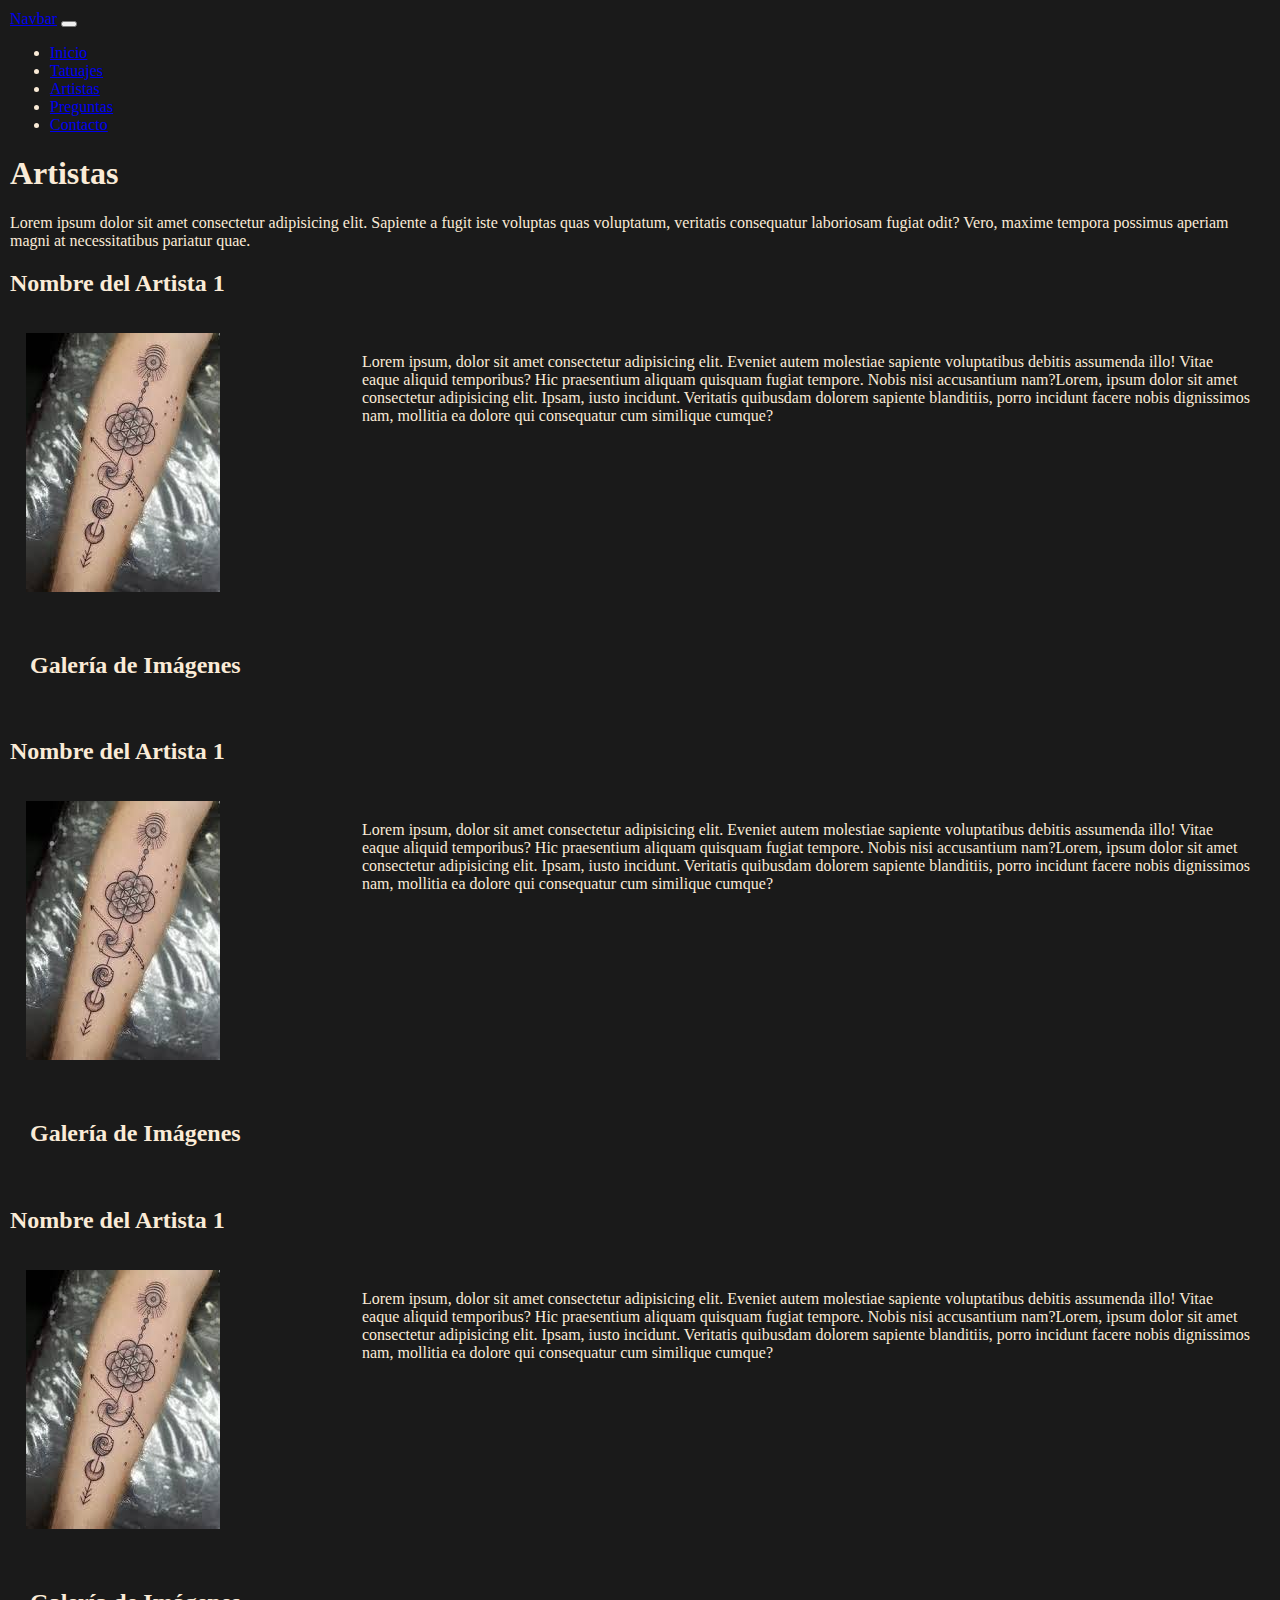
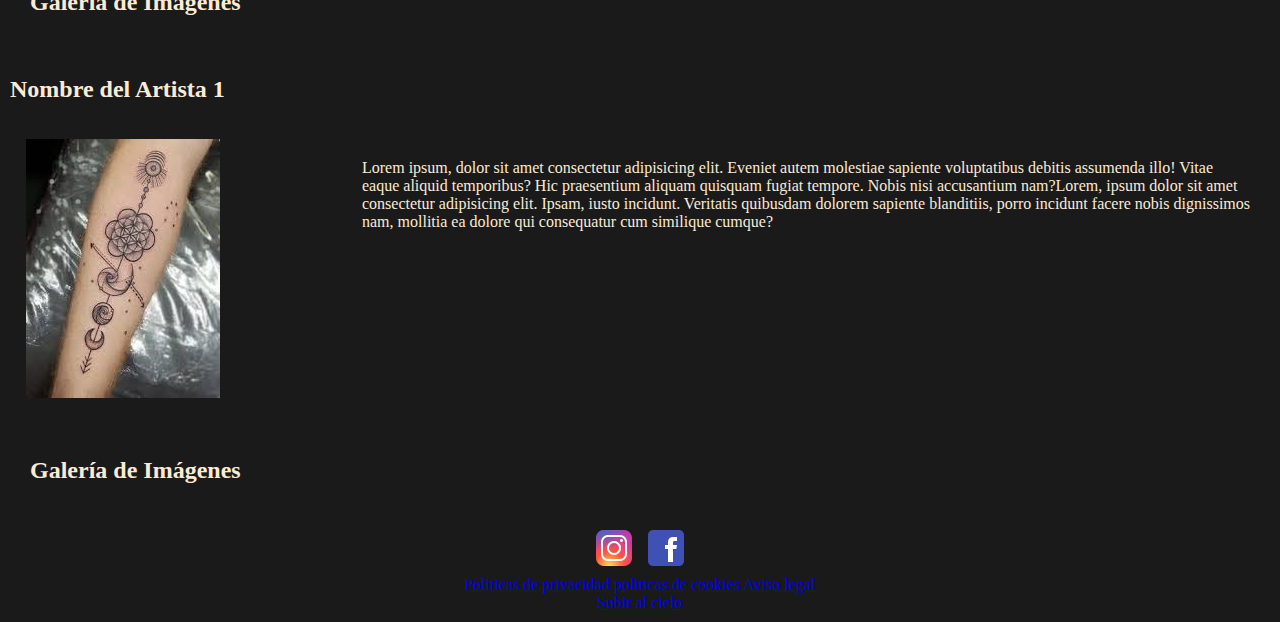
==== Pages/artistas.html @ ffa17606 "esto esta listo para la pre entrega 2" ====
<!DOCTYPE html>
<html lang="en">

<head>
    <meta charset="UTF-8">
    <meta name="viewport" content="width=device-width, initial-scale=1.0">
    <title>Estudio Fenix | Artistas</title>
    <!-- Boostrap -->
    <link href="https://cdn.jsdelivr.net/npm/bootstrap@5.3.2/dist/css/bootstrap.min.css" rel="stylesheet"
        integrity="sha384-T3c6CoIi6uLrA9TneNEoa7RxnatzjcDSCmG1MXxSR1GAsXEV/Dwwykc2MPK8M2HN" crossorigin="anonymous">
    <!--CSS-->
    <link rel="stylesheet" href="../css/style.css">
</head>

<body>
    <header id="encabezado">
        <nav class="navbar navbar-expand-lg bg-dark">
            <div class="container-fluid">
                <a class="navbar-brand" href="#">Navbar</a>
                <button class="navbar-toggler" type="button" data-bs-toggle="collapse"
                    data-bs-target="#navbarSupportedContent" aria-controls="navbarSupportedContent"
                    aria-expanded="false" aria-label="Toggle navigation">
                    <span class="navbar-toggler-icon"></span>
                </button>
                <div class="collapse navbar-collapse" id="navbarSupportedContent">
                    <ul class="navbar-nav me-auto mb-2 mb-lg-0 ">
                        <li class="nav-item ">
                            <a class="nav-link" href="../index.html">Inicio</a>
                        </li>
                        <li class="nav-item">
                            <a class="nav-link" href="./tatuajes.html">Tatuajes</a>
                        </li>
                        <li class="nav-item">
                            <a class="nav-link" href="./artistas.html">Artistas</a>
                        </li>
                        <li class="nav-item">
                            <a class="nav-link" href="./preguntas.html">Preguntas</a>
                        </li>
                        <li class="nav-item">
                            <a class="nav-link" href="./contacto.html">Contacto</a>
                        </li>
                    </ul>
                </div>
            </div>
        </nav>
    </header>
    <main>

        <section>
            <div>
                <h1 class="text-center">Artistas</h1>
                <p class="text-center" >
                    Lorem ipsum dolor sit amet consectetur adipisicing elit. Sapiente a fugit iste voluptas quas
                    voluptatum,
                    veritatis consequatur laboriosam fugiat odit? Vero, maxime tempora possimus aperiam magni at
                    necessitatibus pariatur quae.
                </p>

            </div>
        </section>

        <section>
            <h2>Nombre del Artista 1</h2>
            <div class="perfil_artista">
                <div class="img_artista">
                    <img src="../img/geometria_dotwork/geo6.jpg" alt="Perfil del Artista">
                </div>
                <div class="descripcion_artista">
                    <p>Lorem ipsum, dolor sit amet consectetur adipisicing elit. Eveniet autem molestiae sapiente
                        voluptatibus debitis assumenda illo! Vitae eaque aliquid temporibus? Hic praesentium aliquam
                        quisquam fugiat tempore. Nobis nisi accusantium nam?Lorem, ipsum dolor sit amet consectetur
                        adipisicing elit. Ipsam, iusto incidunt. Veritatis quibusdam dolorem sapiente blanditiis, porro
                        incidunt facere nobis dignissimos nam, mollitia ea dolore qui consequatur cum similique cumque?
                    </p>
                </div>
            </div>
            <div class="carousel">
                <h2>Galería de Imágenes</h2>
                <!-- quiero poner un codigo de un carusel de 5 imagenes fijas, y no hay en boostrap, lo tengo que hacerlo de javascript -->
            </div>

            <h2>Nombre del Artista 1</h2>
            <div class="perfil_artista">
                <div class="img_artista">
                    <img src="../img/geometria_dotwork/geo6.jpg" alt="Perfil del Artista">
                </div>
                <div class="descripcion_artista">
                    <p>Lorem ipsum, dolor sit amet consectetur adipisicing elit. Eveniet autem molestiae sapiente
                        voluptatibus debitis assumenda illo! Vitae eaque aliquid temporibus? Hic praesentium aliquam
                        quisquam fugiat tempore. Nobis nisi accusantium nam?Lorem, ipsum dolor sit amet consectetur
                        adipisicing elit. Ipsam, iusto incidunt. Veritatis quibusdam dolorem sapiente blanditiis, porro
                        incidunt facere nobis dignissimos nam, mollitia ea dolore qui consequatur cum similique cumque?
                    </p>
                </div>
            </div>
            <div class="carousel">
                <h2>Galería de Imágenes</h2>
                <!-- quiero poner un codigo de un carusel de 5 imagenes fijas, y no hay en boostrap, lo tengo que hacerlo de javascript -->
            </div>

            <h2>Nombre del Artista 1</h2>
            <div class="perfil_artista">
                <div class="img_artista">
                    <img src="../img/geometria_dotwork/geo6.jpg" alt="Perfil del Artista">
                </div>
                <div class="descripcion_artista">
                    <p>Lorem ipsum, dolor sit amet consectetur adipisicing elit. Eveniet autem molestiae sapiente
                        voluptatibus debitis assumenda illo! Vitae eaque aliquid temporibus? Hic praesentium aliquam
                        quisquam fugiat tempore. Nobis nisi accusantium nam?Lorem, ipsum dolor sit amet consectetur
                        adipisicing elit. Ipsam, iusto incidunt. Veritatis quibusdam dolorem sapiente blanditiis, porro
                        incidunt facere nobis dignissimos nam, mollitia ea dolore qui consequatur cum similique cumque?
                    </p>
                </div>
            </div>
            <div class="carousel">
                <h2>Galería de Imágenes</h2>
                <!-- quiero poner un codigo de un carusel de 5 imagenes fijas, y no hay en boostrap, lo tengo que hacerlo de javascript -->
            </div>

            <h2>Nombre del Artista 1</h2>
            <div class="perfil_artista">
                <div class="img_artista">
                    <img src="../img/geometria_dotwork/geo6.jpg" alt="Perfil del Artista">
                </div>
                <div class="descripcion_artista">
                    <p>Lorem ipsum, dolor sit amet consectetur adipisicing elit. Eveniet autem molestiae sapiente
                        voluptatibus debitis assumenda illo! Vitae eaque aliquid temporibus? Hic praesentium aliquam
                        quisquam fugiat tempore. Nobis nisi accusantium nam?Lorem, ipsum dolor sit amet consectetur
                        adipisicing elit. Ipsam, iusto incidunt. Veritatis quibusdam dolorem sapiente blanditiis, porro
                        incidunt facere nobis dignissimos nam, mollitia ea dolore qui consequatur cum similique cumque?
                    </p>
                </div>
            </div>
            <div class="carousel">
                <h2>Galería de Imágenes</h2>
                <!-- quiero poner un codigo de un carusel de 5 imagenes fijas, y no hay en boostrap, lo tengo que hacerlo de javascript -->
            </div>
        </section>



    </main>
    <footer class="footer">
        <div class="redes-sociales"> <!--enlases absolutos-->
            <a href="https://www.instagram.com/" target="_blank"><img src="../img/icons8-instagram-48.png"
                    alt="instagram"></a>
            <a href="https://www.facebook.com/?locale=es_ES" target="_blank"><img src="../img/icons8-facebook-48.png"
                    alt="facebook"></a>
        </div>

        <div>
            <a href="#">Politicas de privacidad</a>
            <a href="#">politicas de cookies</a>
            <a href="#">Aviso legal</a>
        </div>

        <div> <!--Enlace interno-->
            <a href="#encabezado">Subir al cielo</a>
        </div>


    </footer>

    <script src="https://cdn.jsdelivr.net/npm/bootstrap@5.3.2/dist/js/bootstrap.bundle.min.js"
        integrity="sha384-C6RzsynM9kWDrMNeT87bh95OGNyZPhcTNXj1NW7RuBCsyN/o0jlpcV8Qyq46cDfL"
        crossorigin="anonymous"></script>
</body>

</html>
---- css/style.css ----
body {
    margin: 0px;
    padding: 10px;
    font-family: 'Playfair';
    background-color:#1A1A1A;
    color: antiquewhite;
}



/*  index Mobile */
@media only screen and (min-width: 0px) and (max-width: 567px) {
    .container_flex {
        display: flex;
        align-items: center;
        justify-content: center;
        flex-wrap: wrap;
        max-width: 260px;
        margin: auto;
        text-align: center;

    }
    

    .container_flex img {
        width: 100%;
        height: auto;
        margin: 10px;
    }
}

/* index Desktop */

.carousel_index {
width: max-content;
height: auto;
}

p span {
    color: rgb(138, 190, 40);
}

.tatuajes_valencia {
    margin-top: 3rem;

}

.container_flex {
    display: flex;
    margin: 1rem;
    width: 100%;
    height: auto;

}

.container_flex p {
    margin-left: 1rem;
}

.ver_mas {
    text-align: center;

}

.artistas {
    margin-top: 3rem;
}

/* Tatuajes Desktop */

.ol-tatuajes span {
    color: rgb(138, 190, 40);
}

.galeria_estilos {
    margin: 1rem;
}

.gallery img {
    width: 12rem;
    height: 12rem;
    padding: 3px;
    border-radius: 7px;
    border: 1px solid black;

}

/* Css artistas.html */

.perfil_artista {
    display: flex;
    flex-wrap: wrap;
    justify-content: center;
    align-items: flex-start;
}

.descripcion_artista {
    flex: 1;
    padding: 20px;
}

.img_artista {
    max-width: 300px;
    width: 100%;
    height: auto;
    margin: 1rem;
}

.carousel {
    flex: 1;
    max-width: 400px;
    padding: 20px;
}

.carousel img {
    width: 100%;
    height: auto;
}

@media screen and (max-width: 768px) {
    .perfil_artista {
        flex-direction: column;
        align-items: center;
    }

    .descripcion_artista,
    .carousel {
        max-width: 100%;
    }
}

/* Css contacto.html */

.form_contacto {
    max-width: 500px;
    margin: 0 auto;
    padding: 20px;
}

.form-group {
    margin-bottom: 20px;
}

label {
    display: block;
    font-weight: bold;
}

input[type="text"],
input[type="email"],
textarea {
    width: 100%;
    padding: 10px;
    border: 1px solid #ccc;
    border-radius: 5px;
    box-sizing: border-box;
}

input[type="submit"] {
    width: 100%;
    padding: 10px;
    border: none;
    border-radius: 5px;
    background-color: #f5a209;
    color: #fff;
    cursor: pointer;
}

.horarios {
    max-width: 600px;
    margin: 0 auto;
    padding: 20px;
    text-align: center;
}

table {
    width: 100%;
    border-collapse: collapse;
    margin-bottom: 20px;
}

th,
td {
    border: 1px solid #dddddd;
    padding: 10px;
    text-align: center;
}

th {
    background-color: #f5a209;
}

.google_maps {
    position: relative;
    width: 100%;
    height: 0;
    padding-bottom: 56.25%;
    overflow: hidden;

}

.google_maps iframe {
    position: absolute;
    top: 0;
    left: 0;
    width: 100%;
    height: 100%;
}

.footer {
    text-align: center;

}
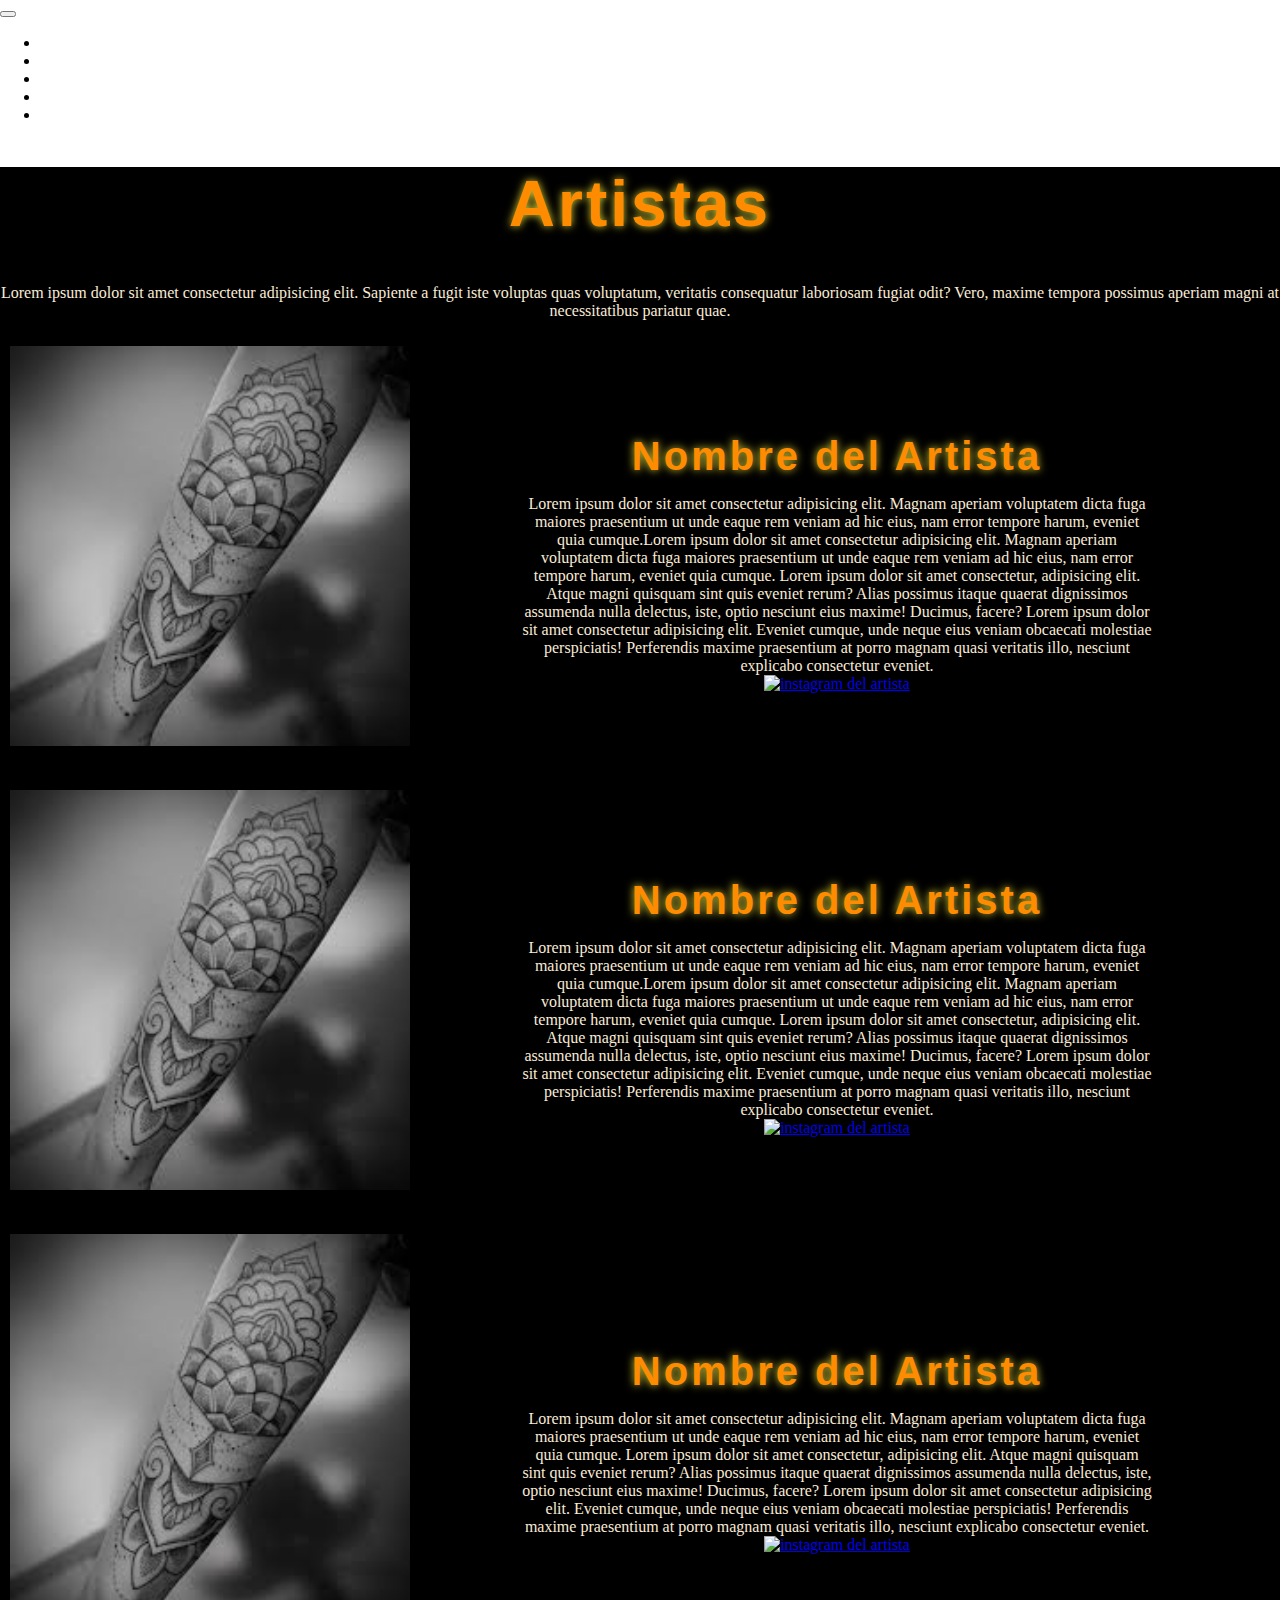
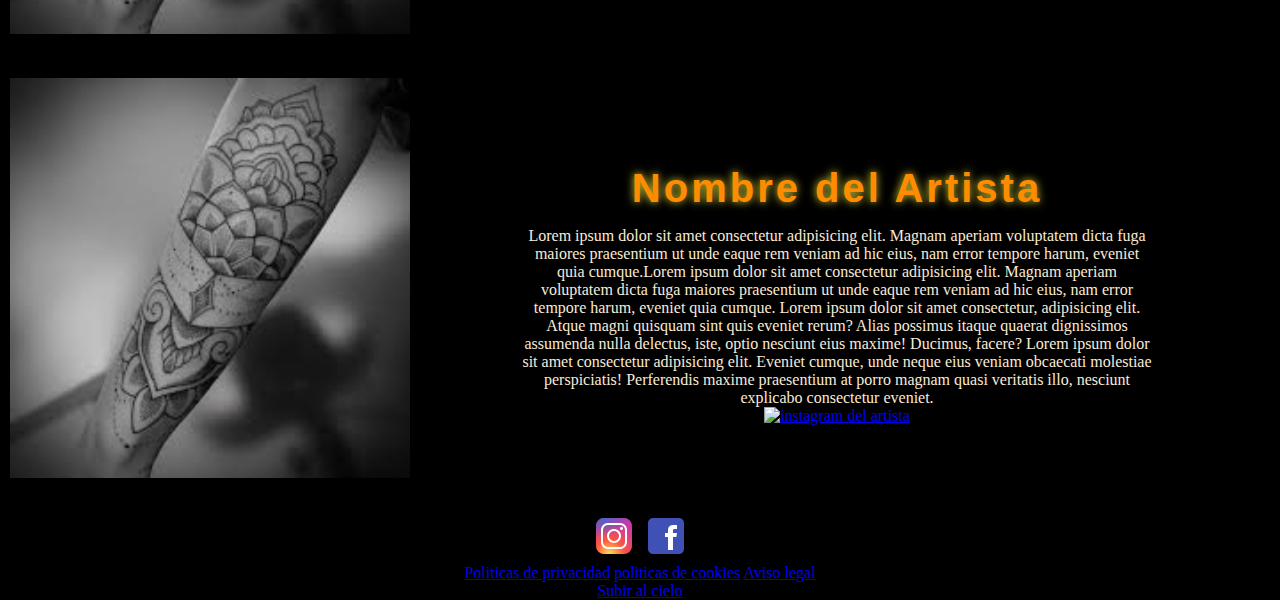
==== commit a4717bc0: "actualizacion 25-03" ====
--- a/Pages/artistas.html
+++ b/Pages/artistas.html
@@ -9,14 +9,14 @@
     <link href="https://cdn.jsdelivr.net/npm/bootstrap@5.3.2/dist/css/bootstrap.min.css" rel="stylesheet"
         integrity="sha384-T3c6CoIi6uLrA9TneNEoa7RxnatzjcDSCmG1MXxSR1GAsXEV/Dwwykc2MPK8M2HN" crossorigin="anonymous">
     <!--CSS-->
-    <link rel="stylesheet" href="../css/style.css">
+    <link rel="stylesheet" href="../css/styles.css">
 </head>
 
 <body>
     <header id="encabezado">
         <nav class="navbar navbar-expand-lg bg-dark">
             <div class="container-fluid">
-                <a class="navbar-brand" href="#">Navbar</a>
+                <a class="navbar-brand" href="#"></a>
                 <button class="navbar-toggler" type="button" data-bs-toggle="collapse"
                     data-bs-target="#navbarSupportedContent" aria-controls="navbarSupportedContent"
                     aria-expanded="false" aria-label="Toggle navigation">
@@ -48,8 +48,8 @@
 
         <section>
             <div>
-                <h1 class="text-center">Artistas</h1>
-                <p class="text-center" >
+                <h1>Artistas</h1>
+                <p>
                     Lorem ipsum dolor sit amet consectetur adipisicing elit. Sapiente a fugit iste voluptas quas
                     voluptatum,
                     veritatis consequatur laboriosam fugiat odit? Vero, maxime tempora possimus aperiam magni at
@@ -60,84 +60,63 @@
         </section>
 
         <section>
-            <h2>Nombre del Artista 1</h2>
-            <div class="perfil_artista">
-                <div class="img_artista">
-                    <img src="../img/geometria_dotwork/geo6.jpg" alt="Perfil del Artista">
+            <div class="contenedor-perfil">
+                <div class="imagen-perfil">
+                  <img src="../img/geometria_dotwork/geo3.jpg" alt="Imagen del Artista">
                 </div>
-                <div class="descripcion_artista">
-                    <p>Lorem ipsum, dolor sit amet consectetur adipisicing elit. Eveniet autem molestiae sapiente
-                        voluptatibus debitis assumenda illo! Vitae eaque aliquid temporibus? Hic praesentium aliquam
-                        quisquam fugiat tempore. Nobis nisi accusantium nam?Lorem, ipsum dolor sit amet consectetur
-                        adipisicing elit. Ipsam, iusto incidunt. Veritatis quibusdam dolorem sapiente blanditiis, porro
-                        incidunt facere nobis dignissimos nam, mollitia ea dolore qui consequatur cum similique cumque?
-                    </p>
+                <div class="descripcion-perfil">
+                  <h1>Nombre del Artista</h1>
+                  <p>Lorem ipsum dolor sit amet consectetur adipisicing elit. Magnam aperiam voluptatem dicta fuga maiores praesentium ut unde eaque rem veniam ad hic eius, nam error tempore harum, eveniet quia cumque.Lorem ipsum dolor sit amet consectetur adipisicing elit. Magnam aperiam voluptatem dicta fuga maiores praesentium ut unde eaque rem veniam ad hic eius, nam error tempore harum, eveniet quia cumque. Lorem ipsum dolor sit amet consectetur, adipisicing elit. Atque magni quisquam sint quis eveniet rerum? Alias possimus itaque quaerat dignissimos assumenda nulla delectus, iste, optio nesciunt eius maxime! Ducimus, facere? Lorem ipsum dolor sit amet consectetur adipisicing elit. Eveniet cumque, unde neque eius veniam obcaecati molestiae perspiciatis! Perferendis maxime praesentium at porro magnam quasi veritatis illo, nesciunt explicabo consectetur eveniet.<br>
+                    <a class="button-insta" href="https://www.instagram.com/" target="_blank"><img src="../img/instagram.png"
+                        alt="instagram del artista"></a>
+                  </p>
                 </div>
+              </div>
             </div>
-            <div class="carousel">
-                <h2>Galería de Imágenes</h2>
-                <!-- quiero poner un codigo de un carusel de 5 imagenes fijas, y no hay en boostrap, lo tengo que hacerlo de javascript -->
+            <div class="contenedor-perfil">
+                <div class="imagen-perfil">
+                  <img src="../img/geometria_dotwork/geo3.jpg" alt="Imagen del Artista">
+                </div>
+                <div class="descripcion-perfil">
+                  <h1>Nombre del Artista</h1>
+                  <p>Lorem ipsum dolor sit amet consectetur adipisicing elit. Magnam aperiam voluptatem dicta fuga maiores praesentium ut unde eaque rem veniam ad hic eius, nam error tempore harum, eveniet quia cumque.Lorem ipsum dolor sit amet consectetur adipisicing elit. Magnam aperiam voluptatem dicta fuga maiores praesentium ut unde eaque rem veniam ad hic eius, nam error tempore harum, eveniet quia cumque. Lorem ipsum dolor sit amet consectetur, adipisicing elit. Atque magni quisquam sint quis eveniet rerum? Alias possimus itaque quaerat dignissimos assumenda nulla delectus, iste, optio nesciunt eius maxime! Ducimus, facere? Lorem ipsum dolor sit amet consectetur adipisicing elit. Eveniet cumque, unde neque eius veniam obcaecati molestiae perspiciatis! Perferendis maxime praesentium at porro magnam quasi veritatis illo, nesciunt explicabo consectetur eveniet.
+                    <br>
+                    <a class="button-insta" href="https://www.instagram.com/" target="_blank"><img src="../img/instagram.png"
+                        alt="instagram del artista"></a>
+                  </p>
+                </div>
+              </div>
             </div>
-
-            <h2>Nombre del Artista 1</h2>
-            <div class="perfil_artista">
-                <div class="img_artista">
-                    <img src="../img/geometria_dotwork/geo6.jpg" alt="Perfil del Artista">
+            <div class="contenedor-perfil">
+                <div class="imagen-perfil">
+                  <img src="../img/geometria_dotwork/geo3.jpg" alt="Imagen del Artista">
                 </div>
-                <div class="descripcion_artista">
-                    <p>Lorem ipsum, dolor sit amet consectetur adipisicing elit. Eveniet autem molestiae sapiente
-                        voluptatibus debitis assumenda illo! Vitae eaque aliquid temporibus? Hic praesentium aliquam
-                        quisquam fugiat tempore. Nobis nisi accusantium nam?Lorem, ipsum dolor sit amet consectetur
-                        adipisicing elit. Ipsam, iusto incidunt. Veritatis quibusdam dolorem sapiente blanditiis, porro
-                        incidunt facere nobis dignissimos nam, mollitia ea dolore qui consequatur cum similique cumque?
-                    </p>
+                <div class="descripcion-perfil">
+                  <h1>Nombre del Artista</h1>
+                  <p>Lorem ipsum dolor sit amet consectetur adipisicing elit. Magnam aperiam voluptatem dicta fuga maiores praesentium ut unde eaque rem veniam ad hic eius, nam error tempore harum, eveniet quia cumque. Lorem ipsum dolor sit amet consectetur, adipisicing elit. Atque magni quisquam sint quis eveniet rerum? Alias possimus itaque quaerat dignissimos assumenda nulla delectus, iste, optio nesciunt eius maxime! Ducimus, facere? Lorem ipsum dolor sit amet consectetur adipisicing elit. Eveniet cumque, unde neque eius veniam obcaecati molestiae perspiciatis! Perferendis maxime praesentium at porro magnam quasi veritatis illo, nesciunt explicabo consectetur eveniet.
+                    <br>
+                    <a class="button-insta" href="https://www.instagram.com/" target="_blank"><img src="../img/instagram.png"
+                        alt="instagram del artista"></a>
+                  </p>
+                  
                 </div>
+              </div>
             </div>
-            <div class="carousel">
-                <h2>Galería de Imágenes</h2>
-                <!-- quiero poner un codigo de un carusel de 5 imagenes fijas, y no hay en boostrap, lo tengo que hacerlo de javascript -->
-            </div>
-
-            <h2>Nombre del Artista 1</h2>
-            <div class="perfil_artista">
-                <div class="img_artista">
-                    <img src="../img/geometria_dotwork/geo6.jpg" alt="Perfil del Artista">
+            <div class="contenedor-perfil">
+                <div class="imagen-perfil">
+                  <img src="../img/geometria_dotwork/geo3.jpg" alt="Imagen del Artista">
                 </div>
-                <div class="descripcion_artista">
-                    <p>Lorem ipsum, dolor sit amet consectetur adipisicing elit. Eveniet autem molestiae sapiente
-                        voluptatibus debitis assumenda illo! Vitae eaque aliquid temporibus? Hic praesentium aliquam
-                        quisquam fugiat tempore. Nobis nisi accusantium nam?Lorem, ipsum dolor sit amet consectetur
-                        adipisicing elit. Ipsam, iusto incidunt. Veritatis quibusdam dolorem sapiente blanditiis, porro
-                        incidunt facere nobis dignissimos nam, mollitia ea dolore qui consequatur cum similique cumque?
-                    </p>
+                <div class="descripcion-perfil">
+                  <h1>Nombre del Artista</h1>
+                  <p>Lorem ipsum dolor sit amet consectetur adipisicing elit. Magnam aperiam voluptatem dicta fuga maiores praesentium ut unde eaque rem veniam ad hic eius, nam error tempore harum, eveniet quia cumque.Lorem ipsum dolor sit amet consectetur adipisicing elit. Magnam aperiam voluptatem dicta fuga maiores praesentium ut unde eaque rem veniam ad hic eius, nam error tempore harum, eveniet quia cumque. Lorem ipsum dolor sit amet consectetur, adipisicing elit. Atque magni quisquam sint quis eveniet rerum? Alias possimus itaque quaerat dignissimos assumenda nulla delectus, iste, optio nesciunt eius maxime! Ducimus, facere? Lorem ipsum dolor sit amet consectetur adipisicing elit. Eveniet cumque, unde neque eius veniam obcaecati molestiae perspiciatis! Perferendis maxime praesentium at porro magnam quasi veritatis illo, nesciunt explicabo consectetur eveniet.
+                    <br>
+                    <a class="button-insta" href="https://www.instagram.com/" target="_blank"><img src="../img/instagram.png"
+                        alt="instagram del artista"></a> </p>
+                  
                 </div>
-            </div>
-            <div class="carousel">
-                <h2>Galería de Imágenes</h2>
-                <!-- quiero poner un codigo de un carusel de 5 imagenes fijas, y no hay en boostrap, lo tengo que hacerlo de javascript -->
-            </div>
-
-            <h2>Nombre del Artista 1</h2>
-            <div class="perfil_artista">
-                <div class="img_artista">
-                    <img src="../img/geometria_dotwork/geo6.jpg" alt="Perfil del Artista">
-                </div>
-                <div class="descripcion_artista">
-                    <p>Lorem ipsum, dolor sit amet consectetur adipisicing elit. Eveniet autem molestiae sapiente
-                        voluptatibus debitis assumenda illo! Vitae eaque aliquid temporibus? Hic praesentium aliquam
-                        quisquam fugiat tempore. Nobis nisi accusantium nam?Lorem, ipsum dolor sit amet consectetur
-                        adipisicing elit. Ipsam, iusto incidunt. Veritatis quibusdam dolorem sapiente blanditiis, porro
-                        incidunt facere nobis dignissimos nam, mollitia ea dolore qui consequatur cum similique cumque?
-                    </p>
-                </div>
-            </div>
-            <div class="carousel">
-                <h2>Galería de Imágenes</h2>
-                <!-- quiero poner un codigo de un carusel de 5 imagenes fijas, y no hay en boostrap, lo tengo que hacerlo de javascript -->
+              </div>
             </div>
         </section>
-
-
 
     </main>
     <footer class="footer">
--- a/css/styles.css
+++ b/css/styles.css
@@ -0,0 +1,266 @@
+header .navbar-toggler {
+  color:#fff;
+}
+header .navbar-toggler-icon {
+  color: #fff;
+}
+header .nav-link {
+  color: #fff;
+}
+main {
+  background-color: black;
+}
+main h1 {
+  color: rgb(255, 140, 0);
+  letter-spacing: 3px;
+  text-align: center;
+  font-family: Arial;
+  font-size: 4rem;
+  text-shadow: 0px 0px 9px #e0d536;
+}
+main h2 {
+  color: rgb(184, 3, 123);
+  letter-spacing: 3px;
+  text-align: center;
+  font-family: Arial;
+  font-size: 3rem;
+  text-shadow: 0px 0px 5px #fa52c7;
+}
+main h3 {
+  color: rgb(178, 252, 6);
+  letter-spacing: 3px;
+  text-align: center;
+  font-family: Arial;
+  font-size: 2rem;
+  text-shadow: 0px 0px 5px #9bf593;
+}
+main .section-1 P {
+  text-align: center;
+  color: #fff;
+  padding: 3rem;
+}
+main .section-1 P span {
+  color: rgb(138, 190, 40);
+}
+main .section-2 {
+  text-align: center;
+  color: antiquewhite;
+}
+main .section-2 .container_flex {
+  display: flex;
+  margin: 1rem;
+  width: 90%;
+  height: auto;
+}
+main .section-2 .container_flex p {
+  margin: 0px 20px 0px 20px;
+  color: antiquewhite;
+}
+main .section-2 .container_flex img {
+  width: 300px;
+  align-items: center;
+}
+main .section-2 .container_flex .ver_mas {
+  text-align: center;
+  font-size: 1rem;
+  color: #9bf593;
+  border: 1px;
+}
+main .section-3 {
+  margin-top: 6px;
+}
+main p {
+  text-align: center;
+  color: antiquewhite;
+}
+main .card-body p {
+  color: black;
+}
+main .ver_mas {
+  text-align: center;
+  font-size: 1rem;
+  color: #9bf593;
+  border: 1px;
+}
+
+@media only screen and (min-width: 0px) and (max-width: 567px) {
+  h1 {
+    font-size: 2rem;
+  }
+  .container-title {
+    display: none;
+  }
+  .container_flex {
+    display: flex;
+    justify-content: center;
+    flex-wrap: wrap;
+    margin: auto;
+    text-align: center;
+    flex-direction: column;
+  }
+  .container_flex img {
+    width: 200px;
+    height: auto;
+    align-content: center;
+  }
+}
+@media only screen and (min-width: 0px) and (max-width: 567px) and (max-width: 768px) {
+  .contenedor-perfil {
+    padding: 2px;
+    flex-direction: column;
+  }
+  .imagen-perfil {
+    max-width: 100%;
+    margin-bottom: 0;
+    /* margin-right: 20px; */
+  }
+  .imagen-perfil img {
+    max-width: 100%;
+    height: auto;
+  }
+  .descripcion-perfil {
+    max-width: 100%;
+    flex: 2;
+  }
+  .descripcion-perfil p {
+    text-align: justify;
+    max-width: 90%;
+    margin: 0px;
+  }
+}
+.footer {
+  text-align: center;
+  background-color: black;
+}
+
+body {
+  margin: 0px;
+  padding: 0px;
+}
+
+main .section-tatuajes p {
+  color: antiquewhite;
+}
+main .section-tatuajes span {
+  color: rgb(138, 190, 40);
+}
+main .galeria_tatuajes {
+  margin-left: 1rem;
+  margin-right: 1rem;
+}
+main .galeria_estilos .gallery img {
+  margin: 10px;
+  width: 12rem;
+  height: 12rem;
+  padding: 3px;
+  border-radius: 7px;
+  transition: transform 0.3s ease;
+}
+main .galeria_estilos .gallery img:hover {
+  transform: scale(1.4);
+}
+
+/* Estilos para el contenedor del perfil de artista */
+.contenedor-perfil {
+  display: flex;
+  align-items: center;
+  padding: 10px;
+  justify-content: stretch;
+  /* Estilos para la imagen del artista */
+  /* Estilos para los detalles del artista */
+}
+.contenedor-perfil .imagen-perfil {
+  width: 400px;
+  margin-bottom: 20px;
+  margin-right: 7rem;
+}
+.contenedor-perfil .imagen-perfil img {
+  width: 100%;
+  height: auto;
+}
+.contenedor-perfil .descripcion-perfil {
+  text-align: justify;
+  width: 50%;
+}
+.contenedor-perfil .descripcion-perfil h1 {
+  font-size: 40px;
+  margin-bottom: 10px;
+}
+.contenedor-perfil .descripcion-perfil p {
+  font-size: 16px;
+}
+
+main {
+  margin: 0px;
+}
+
+.form_contacto {
+  max-width: 500px;
+  margin: 0 auto;
+  padding: 20px;
+}
+.form_contacto .form-group {
+  margin-bottom: 20px;
+}
+.form_contacto label {
+  display: block;
+  font-weight: bold;
+  color: #f5a209;
+}
+.form_contacto input[type=text],
+.form_contacto input[type=email],
+.form_contacto textarea {
+  width: 100%;
+  padding: 10px;
+  border: 1px solid #ccc;
+  border-radius: 5px;
+  box-sizing: border-box;
+}
+.form_contacto input[type=submit] {
+  width: 100%;
+  padding: 10px;
+  border: none;
+  border-radius: 5px;
+  background-color: #f5a209;
+  color: #fff;
+  cursor: pointer;
+}
+
+.horarios {
+  max-width: 600px;
+  margin: 0 auto;
+  padding: 20px;
+  text-align: center;
+}
+.horarios table {
+  width: 100%;
+  border-collapse: collapse;
+  margin-bottom: 20px;
+}
+.horarios table th,
+.horarios table td {
+  border: 1px solid #dddddd;
+  padding: 10px;
+  text-align: center;
+  color: #fff;
+}
+.horarios table th {
+  background-color: #f5a209;
+}
+
+.google_maps {
+  position: relative;
+  width: 100%;
+  height: 0;
+  padding-bottom: 56.25%;
+  overflow: hidden;
+}
+.google_maps iframe {
+  position: absolute;
+  top: 0;
+  left: 0;
+  width: 100%;
+  height: 100%;
+}
+
+/*# sourceMappingURL=styles.css.map */
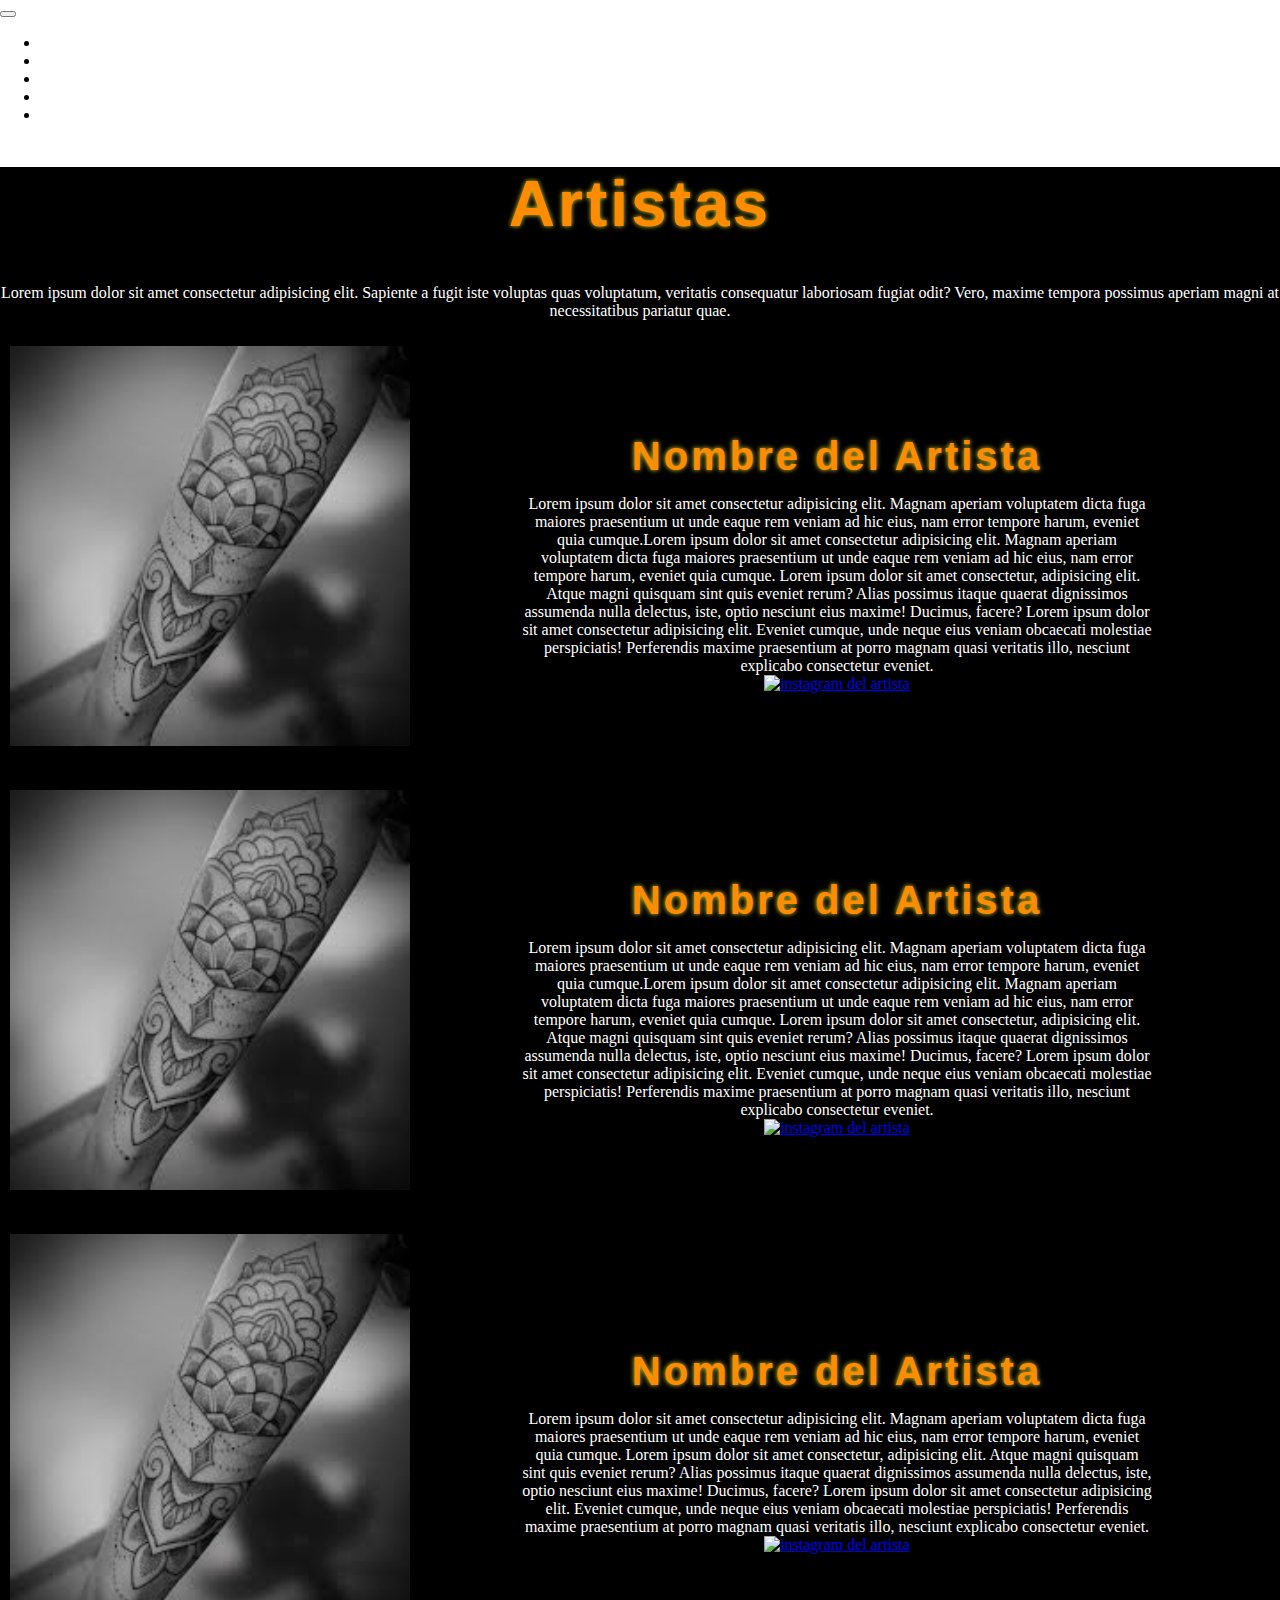
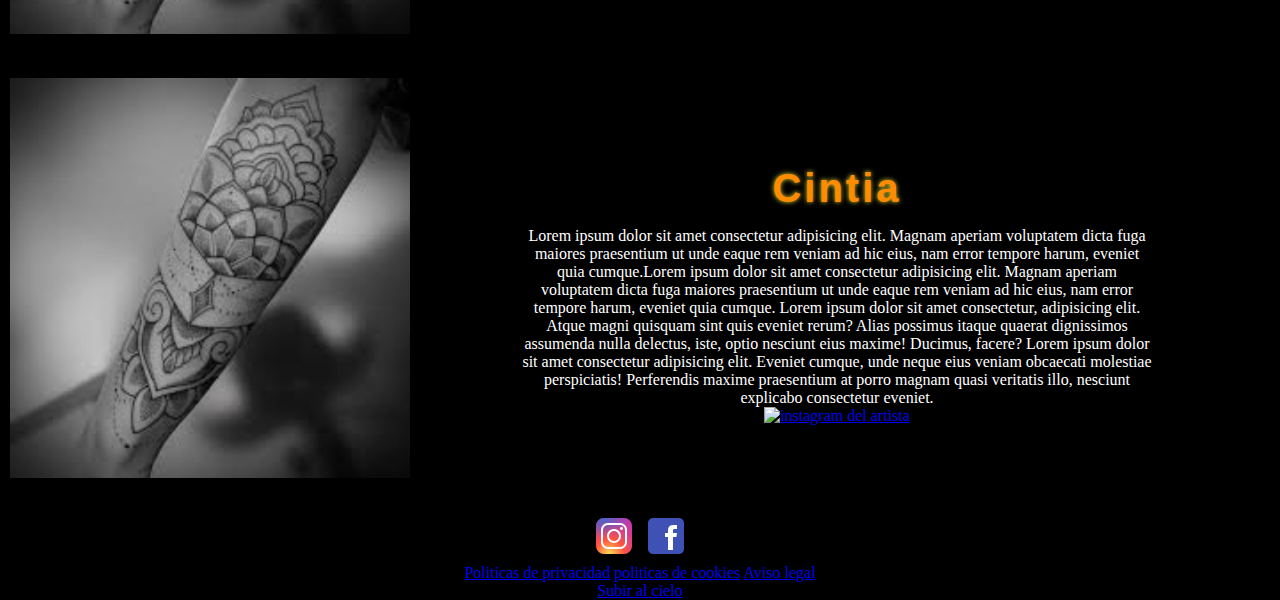
==== commit a5fc68cc: "actualizado con veriantes mixins y extend" ====
--- a/Pages/artistas.html
+++ b/Pages/artistas.html
@@ -65,7 +65,7 @@
                   <img src="../img/geometria_dotwork/geo3.jpg" alt="Imagen del Artista">
                 </div>
                 <div class="descripcion-perfil">
-                  <h1>Nombre del Artista</h1>
+                  <h1 >Nombre del Artista</h1>
                   <p>Lorem ipsum dolor sit amet consectetur adipisicing elit. Magnam aperiam voluptatem dicta fuga maiores praesentium ut unde eaque rem veniam ad hic eius, nam error tempore harum, eveniet quia cumque.Lorem ipsum dolor sit amet consectetur adipisicing elit. Magnam aperiam voluptatem dicta fuga maiores praesentium ut unde eaque rem veniam ad hic eius, nam error tempore harum, eveniet quia cumque. Lorem ipsum dolor sit amet consectetur, adipisicing elit. Atque magni quisquam sint quis eveniet rerum? Alias possimus itaque quaerat dignissimos assumenda nulla delectus, iste, optio nesciunt eius maxime! Ducimus, facere? Lorem ipsum dolor sit amet consectetur adipisicing elit. Eveniet cumque, unde neque eius veniam obcaecati molestiae perspiciatis! Perferendis maxime praesentium at porro magnam quasi veritatis illo, nesciunt explicabo consectetur eveniet.<br>
                     <a class="button-insta" href="https://www.instagram.com/" target="_blank"><img src="../img/instagram.png"
                         alt="instagram del artista"></a>
@@ -107,7 +107,7 @@
                   <img src="../img/geometria_dotwork/geo3.jpg" alt="Imagen del Artista">
                 </div>
                 <div class="descripcion-perfil">
-                  <h1>Nombre del Artista</h1>
+                  <h1 id="">Cintia</h1>
                   <p>Lorem ipsum dolor sit amet consectetur adipisicing elit. Magnam aperiam voluptatem dicta fuga maiores praesentium ut unde eaque rem veniam ad hic eius, nam error tempore harum, eveniet quia cumque.Lorem ipsum dolor sit amet consectetur adipisicing elit. Magnam aperiam voluptatem dicta fuga maiores praesentium ut unde eaque rem veniam ad hic eius, nam error tempore harum, eveniet quia cumque. Lorem ipsum dolor sit amet consectetur, adipisicing elit. Atque magni quisquam sint quis eveniet rerum? Alias possimus itaque quaerat dignissimos assumenda nulla delectus, iste, optio nesciunt eius maxime! Ducimus, facere? Lorem ipsum dolor sit amet consectetur adipisicing elit. Eveniet cumque, unde neque eius veniam obcaecati molestiae perspiciatis! Perferendis maxime praesentium at porro magnam quasi veritatis illo, nesciunt explicabo consectetur eveniet.
                     <br>
                     <a class="button-insta" href="https://www.instagram.com/" target="_blank"><img src="../img/instagram.png"
--- a/css/styles.css
+++ b/css/styles.css
@@ -1,12 +1,7 @@
-header .navbar-toggler {
-  color:#fff;
-}
-header .navbar-toggler-icon {
-  color: #fff;
-}
-header .nav-link {
-  color: #fff;
-}
+.navbar-toggler, header .navbar-toggler, header .navbar-toggler-icon, header .nav-link, .navbar-toggler-icon, .nav-link {
+  color: #fff;
+}
+
 main {
   background-color: black;
 }
@@ -16,7 +11,7 @@
   text-align: center;
   font-family: Arial;
   font-size: 4rem;
-  text-shadow: 0px 0px 9px #e0d536;
+  text-shadow: 0px 0px 5px #e0d536;
 }
 main h2 {
   color: rgb(184, 3, 123);
@@ -34,17 +29,17 @@
   font-size: 2rem;
   text-shadow: 0px 0px 5px #9bf593;
 }
-main .section-1 P {
+main .section-1 p {
   text-align: center;
   color: #fff;
   padding: 3rem;
 }
-main .section-1 P span {
+main .section-1 p span {
   color: rgb(138, 190, 40);
 }
 main .section-2 {
   text-align: center;
-  color: antiquewhite;
+  color: #fff;
 }
 main .section-2 .container_flex {
   display: flex;
@@ -53,36 +48,126 @@
   height: auto;
 }
 main .section-2 .container_flex p {
-  margin: 0px 20px 0px 20px;
-  color: antiquewhite;
+  margin: 0 20px;
+  color: #fff;
 }
 main .section-2 .container_flex img {
   width: 300px;
   align-items: center;
 }
-main .section-2 .container_flex .ver_mas {
-  text-align: center;
-  font-size: 1rem;
-  color: #9bf593;
-  border: 1px;
-}
 main .section-3 {
   margin-top: 6px;
 }
-main p {
-  text-align: center;
-  color: antiquewhite;
-}
-main .card-body p {
-  color: black;
-}
-main .ver_mas {
-  text-align: center;
-  font-size: 1rem;
-  color: #9bf593;
-  border: 1px;
-}
-
+/* header {
+    .navbar-toggler {
+        color: antiquewhite;
+    }
+
+    .navbar-toggler-icon {
+        color: antiquewhite;
+
+    }
+
+    .nav-link {
+        color: antiquewhite;
+    }
+}
+
+
+main {
+    background-color: black;
+
+    h1 {
+        color: rgb(255, 140, 0);
+        letter-spacing: 3px;
+        text-align: center;
+        font-family: Arial;
+        font-size: 4rem;
+        text-shadow: 0px 0px 9px #e0d536;
+
+    }
+
+    h2 {
+        color: rgb(184, 3, 123);
+        letter-spacing: 3px;
+        text-align: center;
+        font-family: Arial;
+        font-size: 3rem;
+        text-shadow: 0px 0px 5px #fa52c7;
+    }
+
+    h3 {
+        color: rgb(178, 252, 6);
+        letter-spacing: 3px;
+        text-align: center;
+        font-family: Arial;
+        font-size: 2rem;
+        text-shadow: 0px 0px 5px #9bf593;
+
+    }
+
+    .section-1 {
+        P {
+            text-align: center;
+            color: antiquewhite;
+            padding: 3rem;
+
+            span {
+                color: rgb(138, 190, 40);
+            }
+        }
+    }
+
+    .section-2 {
+
+        text-align: center;
+        color: antiquewhite;
+
+
+        .container_flex {
+            display: flex;
+            margin: 1rem;
+            width: 90%;
+            height: auto;
+
+            p {
+                margin: 0px 20px 0px 20px;
+                color: antiquewhite;
+            }
+
+            img {
+                width: 300px;
+                align-items: center;
+
+            }
+
+            .ver_mas {
+                text-align: center;
+                font-size: 1rem;
+                color: #9bf593;
+                border: 1px;
+            }
+        }
+
+
+    }
+
+    .section-3 {
+        margin-top: 6px;
+
+    }
+
+
+
+
+    .ver_mas {
+        text-align: center;
+        font-size: 1rem;
+        color: #9bf593;
+        border: 1px;
+    }
+
+} */
 @media only screen and (min-width: 0px) and (max-width: 567px) {
   h1 {
     font-size: 2rem;
@@ -103,6 +188,12 @@
     height: auto;
     align-content: center;
   }
+  .container_flex .preguntas {
+    padding: 1rem;
+  }
+  .container_flex .preguntas h2 {
+    font-size: 4rem;
+  }
 }
 @media only screen and (min-width: 0px) and (max-width: 567px) and (max-width: 768px) {
   .contenedor-perfil {
@@ -133,13 +224,17 @@
   background-color: black;
 }
 
-body {
-  margin: 0px;
-  padding: 0px;
+body,
+main {
+  margin: 0;
+  padding: 0;
 }
 
 main .section-tatuajes p {
-  color: antiquewhite;
+  color: #fff;
+}
+main .section-tatuajes p ol li {
+  color: #fff;
 }
 main .section-tatuajes span {
   color: rgb(138, 190, 40);
@@ -160,45 +255,55 @@
   transform: scale(1.4);
 }
 
-/* Estilos para el contenedor del perfil de artista */
-.contenedor-perfil {
+main p {
+  color: #fff;
+  text-align: center;
+}
+main .contenedor-perfil {
   display: flex;
   align-items: center;
   padding: 10px;
   justify-content: stretch;
-  /* Estilos para la imagen del artista */
-  /* Estilos para los detalles del artista */
-}
-.contenedor-perfil .imagen-perfil {
+}
+main .contenedor-perfil .imagen-perfil {
   width: 400px;
   margin-bottom: 20px;
   margin-right: 7rem;
 }
-.contenedor-perfil .imagen-perfil img {
+main .contenedor-perfil .imagen-perfil img {
   width: 100%;
   height: auto;
 }
-.contenedor-perfil .descripcion-perfil {
-  text-align: justify;
+main .contenedor-perfil .descripcion-perfil {
   width: 50%;
 }
-.contenedor-perfil .descripcion-perfil h1 {
+main .contenedor-perfil .descripcion-perfil h1 {
   font-size: 40px;
   margin-bottom: 10px;
 }
-.contenedor-perfil .descripcion-perfil p {
+main .contenedor-perfil .descripcion-perfil p {
   font-size: 16px;
 }
 
-main {
-  margin: 0px;
-}
-
-.form_contacto {
-  max-width: 500px;
+main .preguntas {
+  padding: 2rem;
+}
+main .preguntas h2 {
+  font-size: 2rem;
+}
+main .preguntas P {
+  text-align: left;
+}
+main .preguntas ol {
+  color: #fff;
+}
+
+.form_contacto, .horarios {
+  max-width: 600px;
   margin: 0 auto;
   padding: 20px;
 }
+
 .form_contacto .form-group {
   margin-bottom: 20px;
 }
@@ -227,9 +332,6 @@
 }
 
 .horarios {
-  max-width: 600px;
-  margin: 0 auto;
-  padding: 20px;
   text-align: center;
 }
 .horarios table {
@@ -237,8 +339,7 @@
   border-collapse: collapse;
   margin-bottom: 20px;
 }
-.horarios table th,
-.horarios table td {
+.horarios table th, .horarios table td {
   border: 1px solid #dddddd;
   padding: 10px;
   text-align: center;
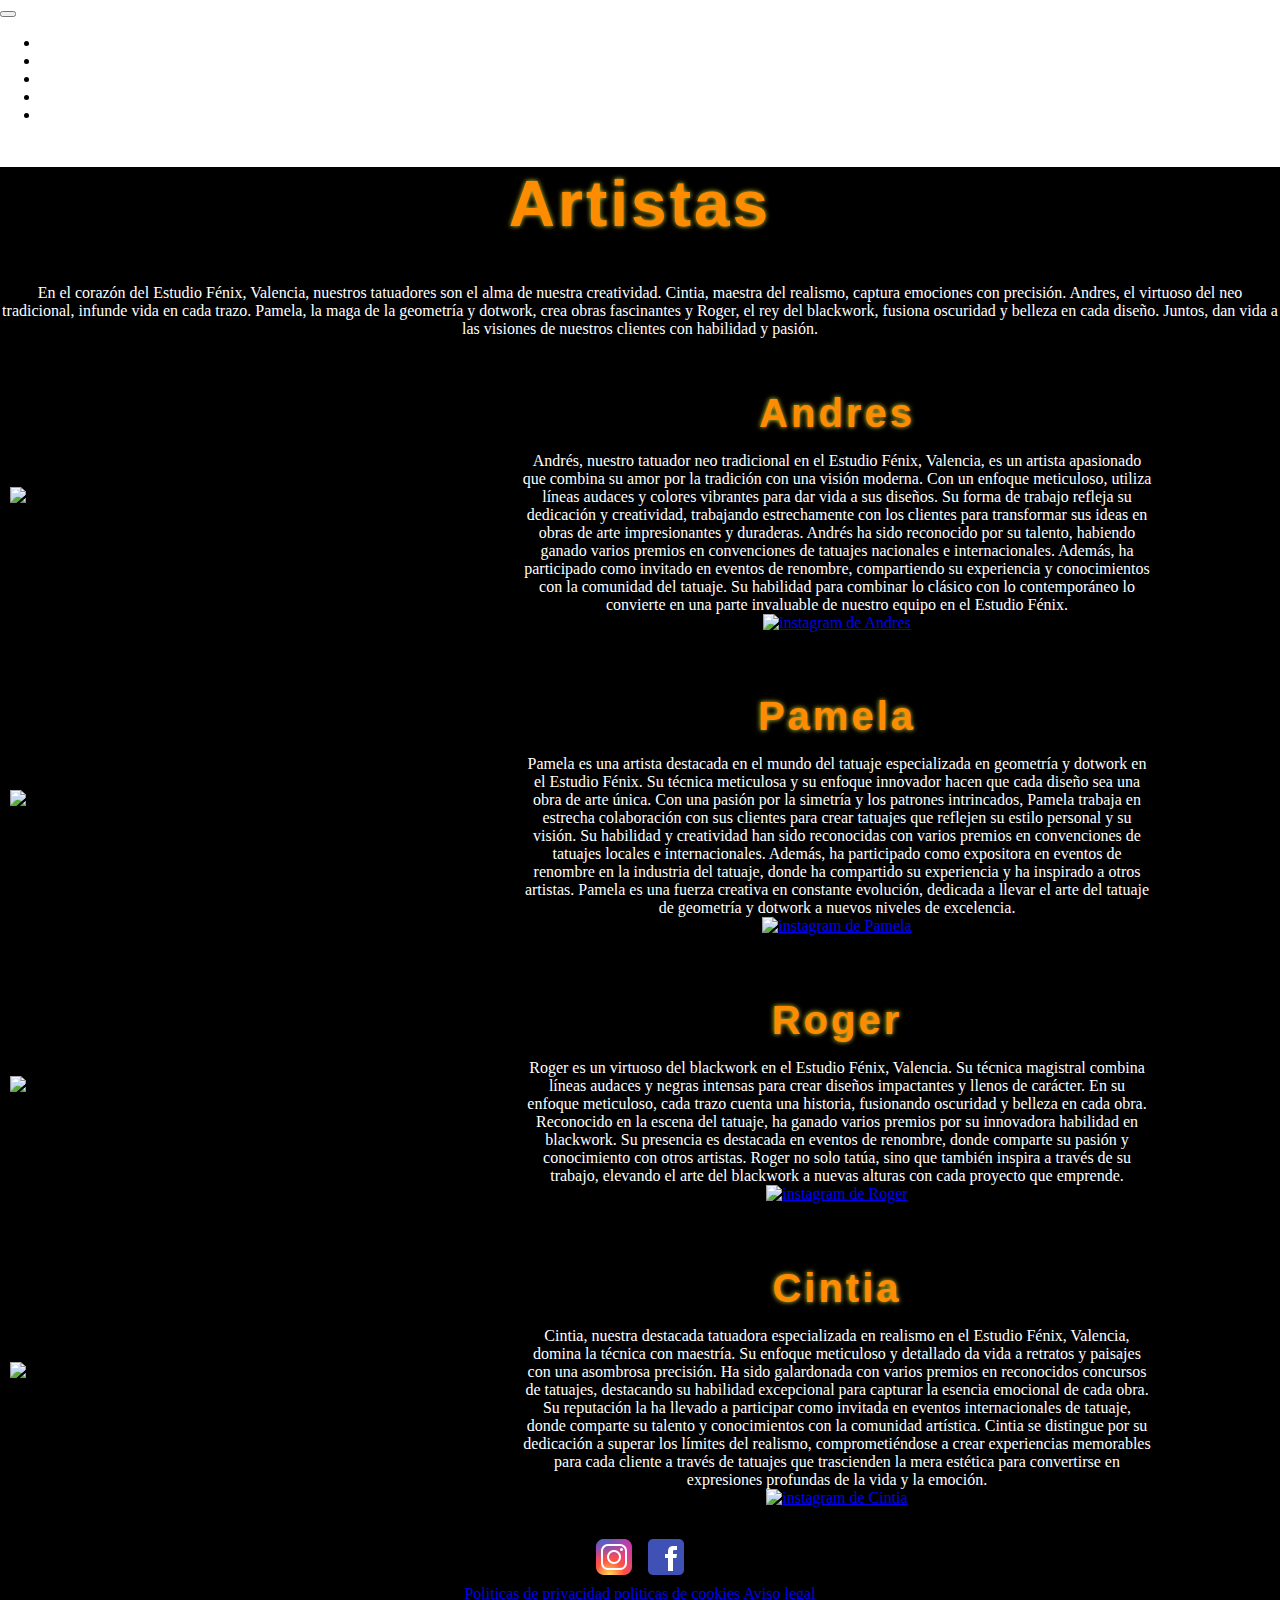
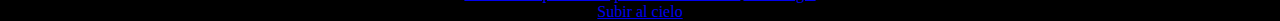
==== commit 1cf37a78: "fin alts" ====
--- a/Pages/artistas.html
+++ b/Pages/artistas.html
@@ -2,147 +2,175 @@
 <html lang="en">
 
 <head>
-    <meta charset="UTF-8">
-    <meta name="viewport" content="width=device-width, initial-scale=1.0">
-    <title>Estudio Fenix | Artistas</title>
-    <!-- Boostrap -->
-    <link href="https://cdn.jsdelivr.net/npm/bootstrap@5.3.2/dist/css/bootstrap.min.css" rel="stylesheet"
-        integrity="sha384-T3c6CoIi6uLrA9TneNEoa7RxnatzjcDSCmG1MXxSR1GAsXEV/Dwwykc2MPK8M2HN" crossorigin="anonymous">
-    <!--CSS-->
-    <link rel="stylesheet" href="../css/styles.css">
+  <meta charset="UTF-8">
+  <meta name="viewport" content="width=device-width, initial-scale=1.0">
+  <title>Estudio Fenix | Artistas</title>
+  <!-- Boostrap -->
+  <link href="https://cdn.jsdelivr.net/npm/bootstrap@5.3.2/dist/css/bootstrap.min.css" rel="stylesheet"
+    integrity="sha384-T3c6CoIi6uLrA9TneNEoa7RxnatzjcDSCmG1MXxSR1GAsXEV/Dwwykc2MPK8M2HN" crossorigin="anonymous">
+  <!--CSS-->
+  <link rel="stylesheet" href="../css/styles.css">
 </head>
 
 <body>
-    <header id="encabezado">
-        <nav class="navbar navbar-expand-lg bg-dark">
-            <div class="container-fluid">
-                <a class="navbar-brand" href="#"></a>
-                <button class="navbar-toggler" type="button" data-bs-toggle="collapse"
-                    data-bs-target="#navbarSupportedContent" aria-controls="navbarSupportedContent"
-                    aria-expanded="false" aria-label="Toggle navigation">
-                    <span class="navbar-toggler-icon"></span>
-                </button>
-                <div class="collapse navbar-collapse" id="navbarSupportedContent">
-                    <ul class="navbar-nav me-auto mb-2 mb-lg-0 ">
-                        <li class="nav-item ">
-                            <a class="nav-link" href="../index.html">Inicio</a>
-                        </li>
-                        <li class="nav-item">
-                            <a class="nav-link" href="./tatuajes.html">Tatuajes</a>
-                        </li>
-                        <li class="nav-item">
-                            <a class="nav-link" href="./artistas.html">Artistas</a>
-                        </li>
-                        <li class="nav-item">
-                            <a class="nav-link" href="./preguntas.html">Preguntas</a>
-                        </li>
-                        <li class="nav-item">
-                            <a class="nav-link" href="./contacto.html">Contacto</a>
-                        </li>
-                    </ul>
-                </div>
-            </div>
-        </nav>
-    </header>
-    <main>
+  <header id="encabezado">
+    <nav class="navbar navbar-expand-lg bg-dark">
+      <div class="container-fluid">
+        <a class="navbar-brand" href="#"></a>
+        <button class="navbar-toggler" type="button" data-bs-toggle="collapse" data-bs-target="#navbarSupportedContent"
+          aria-controls="navbarSupportedContent" aria-expanded="false" aria-label="Toggle navigation">
+          <span class="navbar-toggler-icon"></span>
+        </button>
+        <div class="collapse navbar-collapse" id="navbarSupportedContent">
+          <ul class="navbar-nav me-auto mb-2 mb-lg-0 ">
+            <li class="nav-item ">
+              <a class="nav-link" href="../index.html">Inicio</a>
+            </li>
+            <li class="nav-item">
+              <a class="nav-link" href="./tatuajes.html">Tatuajes</a>
+            </li>
+            <li class="nav-item">
+              <a class="nav-link" href="./artistas.html">Artistas</a>
+            </li>
+            <li class="nav-item">
+              <a class="nav-link" href="./preguntas.html">Preguntas</a>
+            </li>
+            <li class="nav-item">
+              <a class="nav-link" href="./contacto.html">Contacto</a>
+            </li>
+          </ul>
+        </div>
+      </div>
+    </nav>
+  </header>
+  <main>
 
-        <section>
-            <div>
-                <h1>Artistas</h1>
-                <p>
-                    Lorem ipsum dolor sit amet consectetur adipisicing elit. Sapiente a fugit iste voluptas quas
-                    voluptatum,
-                    veritatis consequatur laboriosam fugiat odit? Vero, maxime tempora possimus aperiam magni at
-                    necessitatibus pariatur quae.
-                </p>
+    <section>
+      <div>
+        <h1>Artistas</h1>
+        <p>
+          En el corazón del Estudio Fénix, Valencia, nuestros tatuadores son el alma de nuestra creatividad. Cintia,
+          maestra del realismo, captura emociones con precisión. Andres, el virtuoso del neo tradicional, infunde vida
+          en cada trazo. Pamela, la maga de la geometría y dotwork, crea obras fascinantes y Roger, el rey del
+          blackwork, fusiona oscuridad y belleza en cada diseño. Juntos, dan vida a las visiones de nuestros clientes
+          con habilidad y pasión.
+        </p>
 
-            </div>
-        </section>
+      </div>
+    </section>
 
-        <section>
-            <div class="contenedor-perfil">
-                <div class="imagen-perfil">
-                  <img src="../img/geometria_dotwork/geo3.jpg" alt="Imagen del Artista">
-                </div>
-                <div class="descripcion-perfil">
-                  <h1 >Nombre del Artista</h1>
-                  <p>Lorem ipsum dolor sit amet consectetur adipisicing elit. Magnam aperiam voluptatem dicta fuga maiores praesentium ut unde eaque rem veniam ad hic eius, nam error tempore harum, eveniet quia cumque.Lorem ipsum dolor sit amet consectetur adipisicing elit. Magnam aperiam voluptatem dicta fuga maiores praesentium ut unde eaque rem veniam ad hic eius, nam error tempore harum, eveniet quia cumque. Lorem ipsum dolor sit amet consectetur, adipisicing elit. Atque magni quisquam sint quis eveniet rerum? Alias possimus itaque quaerat dignissimos assumenda nulla delectus, iste, optio nesciunt eius maxime! Ducimus, facere? Lorem ipsum dolor sit amet consectetur adipisicing elit. Eveniet cumque, unde neque eius veniam obcaecati molestiae perspiciatis! Perferendis maxime praesentium at porro magnam quasi veritatis illo, nesciunt explicabo consectetur eveniet.<br>
-                    <a class="button-insta" href="https://www.instagram.com/" target="_blank"><img src="../img/instagram.png"
-                        alt="instagram del artista"></a>
-                  </p>
-                </div>
-              </div>
-            </div>
-            <div class="contenedor-perfil">
-                <div class="imagen-perfil">
-                  <img src="../img/geometria_dotwork/geo3.jpg" alt="Imagen del Artista">
-                </div>
-                <div class="descripcion-perfil">
-                  <h1>Nombre del Artista</h1>
-                  <p>Lorem ipsum dolor sit amet consectetur adipisicing elit. Magnam aperiam voluptatem dicta fuga maiores praesentium ut unde eaque rem veniam ad hic eius, nam error tempore harum, eveniet quia cumque.Lorem ipsum dolor sit amet consectetur adipisicing elit. Magnam aperiam voluptatem dicta fuga maiores praesentium ut unde eaque rem veniam ad hic eius, nam error tempore harum, eveniet quia cumque. Lorem ipsum dolor sit amet consectetur, adipisicing elit. Atque magni quisquam sint quis eveniet rerum? Alias possimus itaque quaerat dignissimos assumenda nulla delectus, iste, optio nesciunt eius maxime! Ducimus, facere? Lorem ipsum dolor sit amet consectetur adipisicing elit. Eveniet cumque, unde neque eius veniam obcaecati molestiae perspiciatis! Perferendis maxime praesentium at porro magnam quasi veritatis illo, nesciunt explicabo consectetur eveniet.
-                    <br>
-                    <a class="button-insta" href="https://www.instagram.com/" target="_blank"><img src="../img/instagram.png"
-                        alt="instagram del artista"></a>
-                  </p>
-                </div>
-              </div>
-            </div>
-            <div class="contenedor-perfil">
-                <div class="imagen-perfil">
-                  <img src="../img/geometria_dotwork/geo3.jpg" alt="Imagen del Artista">
-                </div>
-                <div class="descripcion-perfil">
-                  <h1>Nombre del Artista</h1>
-                  <p>Lorem ipsum dolor sit amet consectetur adipisicing elit. Magnam aperiam voluptatem dicta fuga maiores praesentium ut unde eaque rem veniam ad hic eius, nam error tempore harum, eveniet quia cumque. Lorem ipsum dolor sit amet consectetur, adipisicing elit. Atque magni quisquam sint quis eveniet rerum? Alias possimus itaque quaerat dignissimos assumenda nulla delectus, iste, optio nesciunt eius maxime! Ducimus, facere? Lorem ipsum dolor sit amet consectetur adipisicing elit. Eveniet cumque, unde neque eius veniam obcaecati molestiae perspiciatis! Perferendis maxime praesentium at porro magnam quasi veritatis illo, nesciunt explicabo consectetur eveniet.
-                    <br>
-                    <a class="button-insta" href="https://www.instagram.com/" target="_blank"><img src="../img/instagram.png"
-                        alt="instagram del artista"></a>
-                  </p>
-                  
-                </div>
-              </div>
-            </div>
-            <div class="contenedor-perfil">
-                <div class="imagen-perfil">
-                  <img src="../img/geometria_dotwork/geo3.jpg" alt="Imagen del Artista">
-                </div>
-                <div class="descripcion-perfil">
-                  <h1 id="">Cintia</h1>
-                  <p>Lorem ipsum dolor sit amet consectetur adipisicing elit. Magnam aperiam voluptatem dicta fuga maiores praesentium ut unde eaque rem veniam ad hic eius, nam error tempore harum, eveniet quia cumque.Lorem ipsum dolor sit amet consectetur adipisicing elit. Magnam aperiam voluptatem dicta fuga maiores praesentium ut unde eaque rem veniam ad hic eius, nam error tempore harum, eveniet quia cumque. Lorem ipsum dolor sit amet consectetur, adipisicing elit. Atque magni quisquam sint quis eveniet rerum? Alias possimus itaque quaerat dignissimos assumenda nulla delectus, iste, optio nesciunt eius maxime! Ducimus, facere? Lorem ipsum dolor sit amet consectetur adipisicing elit. Eveniet cumque, unde neque eius veniam obcaecati molestiae perspiciatis! Perferendis maxime praesentium at porro magnam quasi veritatis illo, nesciunt explicabo consectetur eveniet.
-                    <br>
-                    <a class="button-insta" href="https://www.instagram.com/" target="_blank"><img src="../img/instagram.png"
-                        alt="instagram del artista"></a> </p>
-                  
-                </div>
-              </div>
-            </div>
-        </section>
+    <section>
+      <div class="contenedor-perfil">
+        <div class="imagen-perfil">
+          <img src="../img/artistas/andres.jpg" alt="perfil de Andres">
+        </div>
+        <div class="descripcion-perfil">
+          <h1>Andres</h1>
+          <p>Andrés, nuestro tatuador neo tradicional en el Estudio Fénix, Valencia, es un artista apasionado que
+            combina su amor por la tradición con una visión moderna. Con un enfoque meticuloso, utiliza líneas audaces y
+            colores vibrantes para dar vida a sus diseños. Su forma de trabajo refleja su dedicación y creatividad,
+            trabajando estrechamente con los clientes para transformar sus ideas en obras de arte impresionantes y
+            duraderas. Andrés ha sido reconocido por su talento, habiendo ganado varios premios en convenciones de
+            tatuajes nacionales e internacionales. Además, ha participado como invitado en eventos de renombre,
+            compartiendo su experiencia y conocimientos con la comunidad del tatuaje. Su habilidad para combinar lo
+            clásico con lo contemporáneo lo convierte en una parte invaluable de nuestro equipo en el Estudio Fénix.<br>
+            <a class="button-insta" href="https://www.instagram.com/" target="_blank"><img src="../img/instagram.png"
+                alt="instagram de Andres"></a>
+          </p>
+        </div>
+      </div>
+      </div>
+      <div class="contenedor-perfil">
+        <div class="imagen-perfil">
+          <img src="../img/artistas/pamela.jpg" alt="Perfil de Pamela">
+        </div>
+        <div class="descripcion-perfil">
+          <h1>Pamela</h1>
+          <p>Pamela es una artista destacada en el mundo del tatuaje especializada en geometría y dotwork en el Estudio
+            Fénix. Su técnica meticulosa y su enfoque innovador hacen que cada diseño sea una obra de arte única. Con
+            una pasión por la simetría y los patrones intrincados, Pamela trabaja en estrecha colaboración con sus
+            clientes para crear tatuajes que reflejen su estilo personal y su visión. Su habilidad y creatividad han
+            sido reconocidas con varios premios en convenciones de tatuajes locales e internacionales. Además, ha
+            participado como expositora en eventos de renombre en la industria del tatuaje, donde ha compartido su
+            experiencia y ha inspirado a otros artistas. Pamela es una fuerza creativa en constante evolución, dedicada
+            a llevar el arte del tatuaje de geometría y dotwork a nuevos niveles de excelencia.
+            <br>
+            <a class="button-insta" href="https://www.instagram.com/" target="_blank"><img src="../img/instagram.png"
+                alt="instagram de Pamela"></a>
+          </p>
+        </div>
+      </div>
+      </div>
+      <div class="contenedor-perfil">
+        <div class="imagen-perfil">
+          <img src="../img/artistas/roger.jpg" alt="Perfil de Roger">
+        </div>
+        <div class="descripcion-perfil">
+          <h1>Roger</h1>
+          <p>Roger es un virtuoso del blackwork en el Estudio Fénix, Valencia. Su técnica magistral combina líneas
+            audaces y negras intensas para crear diseños impactantes y llenos de carácter. En su enfoque meticuloso,
+            cada trazo cuenta una historia, fusionando oscuridad y belleza en cada obra. Reconocido en la escena del
+            tatuaje, ha ganado varios premios por su innovadora habilidad en blackwork. Su presencia es destacada en
+            eventos de renombre, donde comparte su pasión y conocimiento con otros artistas. Roger no solo tatúa, sino
+            que también inspira a través de su trabajo, elevando el arte del blackwork a nuevas alturas con cada
+            proyecto que emprende.
+            <br>
+            <a class="button-insta" href="https://www.instagram.com/" target="_blank"><img src="../img/instagram.png"
+                alt="instagram de Roger"></a>
+          </p>
 
-    </main>
-    <footer class="footer">
-        <div class="redes-sociales"> <!--enlases absolutos-->
-            <a href="https://www.instagram.com/" target="_blank"><img src="../img/icons8-instagram-48.png"
-                    alt="instagram"></a>
-            <a href="https://www.facebook.com/?locale=es_ES" target="_blank"><img src="../img/icons8-facebook-48.png"
-                    alt="facebook"></a>
         </div>
+      </div>
+      </div>
+      <div class="contenedor-perfil">
+        <div class="imagen-perfil">
+          <img src="../img/artistas/contia.jpg" alt="Perfil de Cintia">
+        </div>
+        <div class="descripcion-perfil">
+          <h1>Cintia</h1>
+          <p>Cintia, nuestra destacada tatuadora especializada en realismo en el Estudio Fénix, Valencia, domina la
+            técnica con maestría. Su enfoque meticuloso y detallado da vida a retratos y paisajes con una asombrosa
+            precisión. Ha sido galardonada con varios premios en reconocidos concursos de tatuajes, destacando su
+            habilidad excepcional para capturar la esencia emocional de cada obra. Su reputación la ha llevado a
+            participar como invitada en eventos internacionales de tatuaje, donde comparte su talento y conocimientos
+            con la comunidad artística. Cintia se distingue por su dedicación a superar los límites del realismo,
+            comprometiéndose a crear experiencias memorables para cada cliente a través de tatuajes que trascienden la
+            mera estética para convertirse en expresiones profundas de la vida y la emoción.
+            <br>
+            <a class="button-insta" href="https://www.instagram.com/" target="_blank"><img src="../img/instagram.png"
+                alt="instagram de Cintia"></a>
+          </p>
 
-        <div>
-            <a href="#">Politicas de privacidad</a>
-            <a href="#">politicas de cookies</a>
-            <a href="#">Aviso legal</a>
         </div>
+      </div>
+      </div>
+    </section>
 
-        <div> <!--Enlace interno-->
-            <a href="#encabezado">Subir al cielo</a>
-        </div>
+  </main>
+  <footer class="footer">
+    <div class="redes-sociales"> <!--enlases absolutos-->
+      <a href="https://www.instagram.com/" target="_blank"><img src="../img/icons8-instagram-48.png"
+          alt="instagram"></a>
+      <a href="https://www.facebook.com/?locale=es_ES" target="_blank"><img src="../img/icons8-facebook-48.png"
+          alt="facebook"></a>
+    </div>
+
+    <div>
+      <a href="#">Politicas de privacidad</a>
+      <a href="#">politicas de cookies</a>
+      <a href="#">Aviso legal</a>
+    </div>
+
+    <div> <!--Enlace interno-->
+      <a href="#encabezado">Subir al cielo</a>
+    </div>
 
 
-    </footer>
+  </footer>
 
-    <script src="https://cdn.jsdelivr.net/npm/bootstrap@5.3.2/dist/js/bootstrap.bundle.min.js"
-        integrity="sha384-C6RzsynM9kWDrMNeT87bh95OGNyZPhcTNXj1NW7RuBCsyN/o0jlpcV8Qyq46cDfL"
-        crossorigin="anonymous"></script>
+  <script src="https://cdn.jsdelivr.net/npm/bootstrap@5.3.2/dist/js/bootstrap.bundle.min.js"
+    integrity="sha384-C6RzsynM9kWDrMNeT87bh95OGNyZPhcTNXj1NW7RuBCsyN/o0jlpcV8Qyq46cDfL"
+    crossorigin="anonymous"></script>
 </body>
 
 </html>